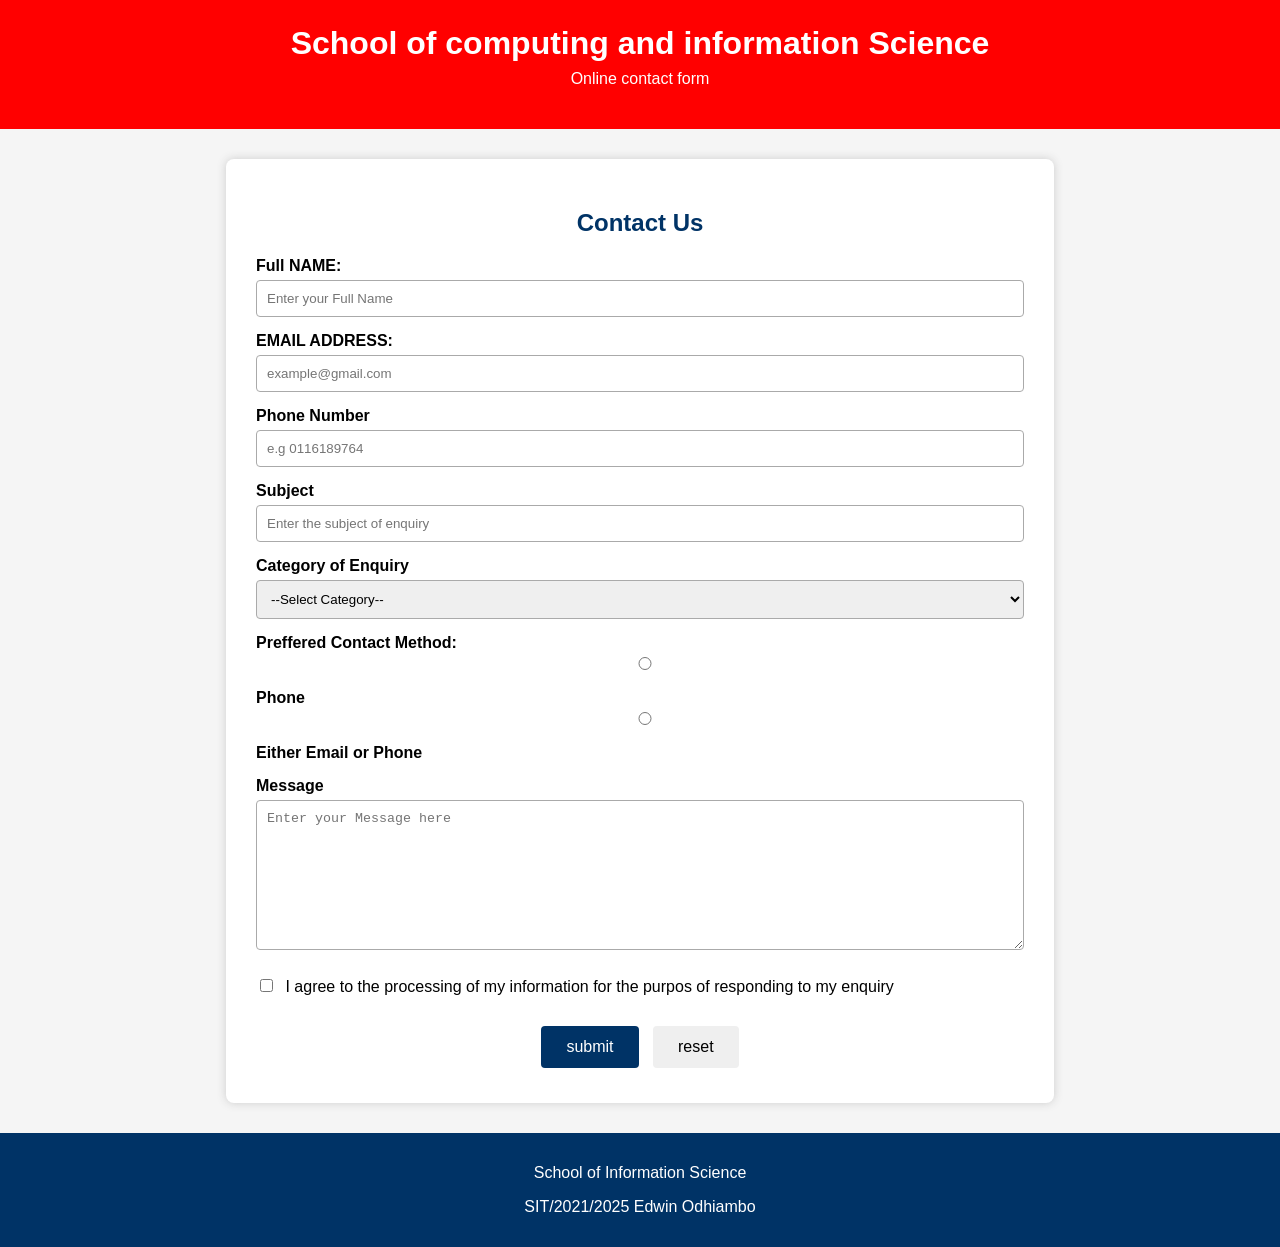
==== contact.html @ 646c9cb4 "Add files via upload" ====
<!DOCTYPE html>
<html lang="en">
<head>
    <meta charset="UTF-8">
    <meta name="viewport" content="width=device-width, initial-scale=1.0">
    <title>Contact us : School Of Computing and Information Technology </title>
<style>
body {
font-family: Arial, sans-serif;
background-color: whitesmoke;
margin: 0;
padding: 0;
}
header {
background-color: red;
color: white;
text-align: center;
padding: 25px;
}
header h1 {
margin: 0;
}
header p {
    margin-top : 8px;
}
.container {
width: 60%;
margin: 30px auto;
background-color: white;
padding:30px;
border-radius: 8px;
box-shadow: 0 0 10px #ccc;
}
h2 {
text-align: center;
color: #003366;
}

label {
    display: block;
    margin-top: 15px;
    font-weight: bold;
}
input,
select,
textarea {
    width: 100%;
    padding: 10px;
    margin-top: 5px;
    border: 1px solid #aaa;
    border-radius: 4px;
    box-sizing:border-box;
}
textarea {
    height: 150px;
    resize:vertical;
}
.radio-group {
    margin-top: 8px;
}
.radio-group label {
    display: inline;
    font-weight: normal;
    margin-right: 5px;
}
.agreement {
    margin-top:20px;
}
.agreement input {
    width:auto;
    margin-right:8px;
}
.agreement label {
    display: inline;
    font-weight: normal;
}

.buttons {
    margin-top: 25px;
    text-align: center;
}
.buttons input {
    width:auto;
    padding: 12px 25px;
    margin:5px;
    border: none;
    border-radius: 4px;
    cursor: pointer;
    font-size: 16px;
}

.submit {
    background-color: #003366;
    color: white;
}

reset{
background-color:#777;
color: white;
}
.submit:hover {
    background-color: #0055a5;
}

.reset:hover {
    background-color: #555;
}
footer{
    background-color:#003366;
    color: white;
    text-align: center;
    padding: 15px;
    margin-top: 30px;
}
@media (max-width: 768px) {
    .container{
        width:89%;
    }
}
</style>
</head>
<body>
   
    <header>
        <h1>School of computing and information Science</h1>
        <p>Online contact form</p>
    </header>
    <div class="container">
<h2>Contact Us</h2>
<form action="#"method="post">
    <!--Full Name-->
<label for="fullname">Full NAME:</label>
<input type="text" id="fullname" name="fullname" placeholder="Enter your Full Name" minlength="4" maxlength="50" required>
<!--Email address-->
<label for="email">EMAIL ADDRESS:</label>
<input type="email" id="email" name="email" placeholder="example@gmail.com" required>
<!--Phone Number-->
<label for="phone">Phone Number</label>
<input type="tel" id="phone" name="phone" placeholder="e.g 0116189764" minlength="8" maxlength="14" required>
<!--Subject-->
<label for="subject">Subject</label>
<input type="text" id="subject" name="subject" placeholder="Enter the subject of enquiry" minlength="3"maxlength="99"required>
<!--Category of Enquiry-->
<label for="enquiry">Category of Enquiry</label>
<select id="category" name="category" required>
<option value=" ">--Select Category--</option>
<option value="general">General Enquiry</option>
<option value="admission">Admission</option>
<option value="academic">Academic Program</option>
<option value="examinations">Examinations</option>
<option value="technical">Technical Support</option>
<option value="other">Others</option>
</select>
<!--Preffered Contact Method-->
<label>Preffered Contact Method:</label>
<div class="radio group">
    <input type="radio" id="contact-email" name="contact-method" value="phone">
    <label for="contact-phone">Phone</label>
    <input type="radio" id="contact-both" name="contact-method"  value=" both">
    <label for="contact-both">Either Email or Phone</label>
</div>
<!--Message-->
<label for="message">Message</label>
<textarea id="message" name="message" placeholder="Enter your Message here" minlength="10"maxlength="99" required></textarea>
<!--Agreement Checkbox-->
<div class="agreement">
    <input type="checkbox" id="agreement" name="agreement" required>
    <label for="agreement">I agree to the processing of my information for the purpos of responding to my enquiry</label>
</div>
<!--Submit and Reset Button-->
<div class="buttons">
    <input type="submit" value="submit" class="submit">
    <input type="reset" value="reset" class="reset">
</div>
</form>
</div>
<footer>
    <p>School of Information Science</p>
    <p>SIT/2021/2025 Edwin Odhiambo </p>
</footer>

</body>
</html>
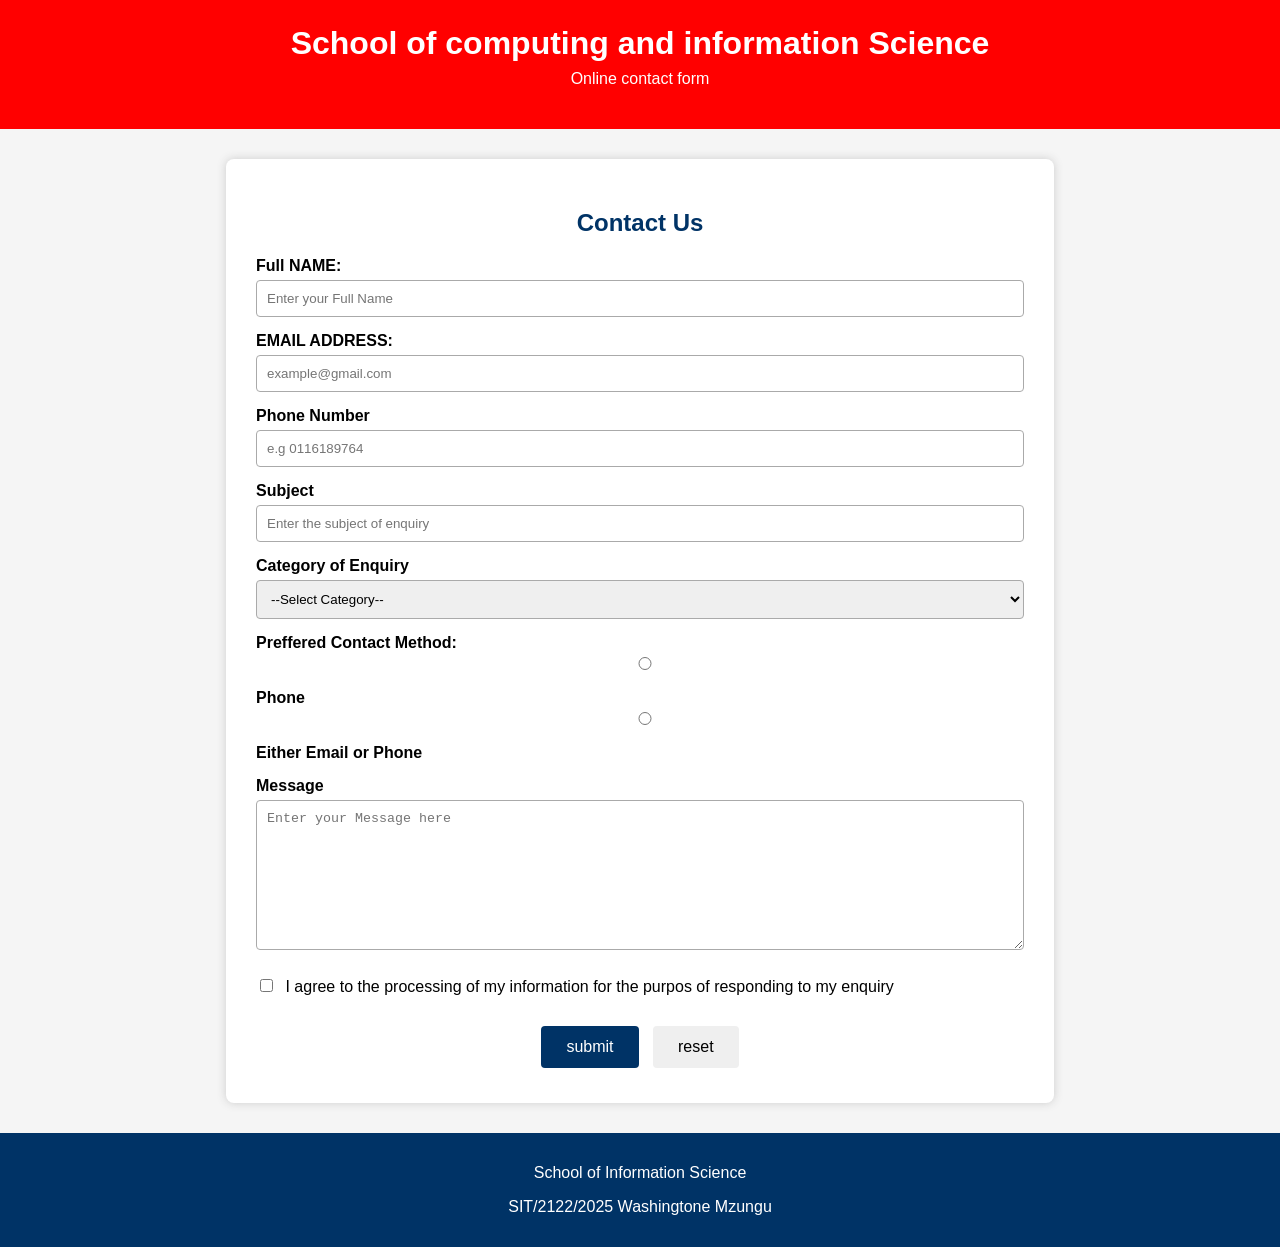
==== commit e429917b: "Update contact.html" ====
--- a/contact.html
+++ b/contact.html
@@ -176,8 +176,8 @@
 </div>
 <footer>
     <p>School of Information Science</p>
-    <p>SIT/2021/2025 Edwin Odhiambo </p>
+    <p>SIT/2122/2025 Washingtone Mzungu </p>
 </footer>
 
 </body>
-</html>+</html>
